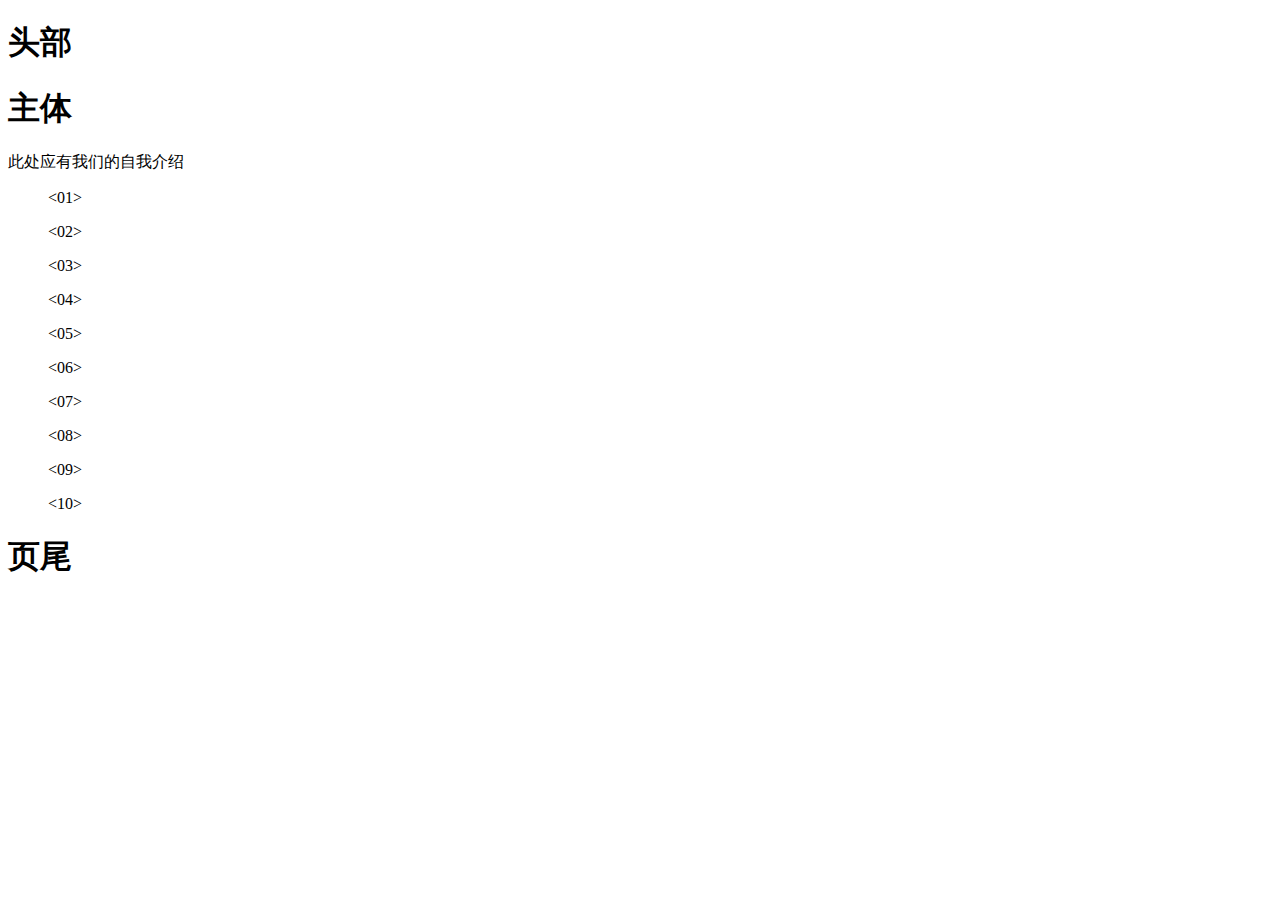
==== index.html @ 58a2b1fd "第一次更新" ====
<!DOCTYPE html>
<html lang="en">
<head>
    <meta charset="UTF-8">
    <meta name="viewport" content="width=device-width, initial-scale=1.0">
    <title>这是广西商贸高级技工学校 网络1801班 陈权 的第一个网页</title>
</head>
<body>
    <section>
        <div>
            <h1>头部</h1>
            <p></p>
        </div>
    </section>
    <section>
        <div>
            <h1>主体</h1>
            <p>此处应有我们的自我介绍</p>
            <ul id="neirong">
                <01></01>
            </ul>
            <ul id="neirong">
                <02></02>
            </ul>
            <ul id="neirong">
                <03></03>
            </ul>
            <ul id="neirong">
                <04></04>
            </ul>
            <ul id="neirong">
                <05></05>
            </ul>
            <ul id="neirong">
                <06></06>
            </ul>
            <ul id="neirong">
                <07></07>
            </ul>
            <ul id="neirong">
                <08></08>
            </ul>
            <ul id="neirong">
                <09></09>
            </ul>
            <ul id="neirong">
                <10></10>
            </ul>
        </div>
    </section>
    <section>
        <div>
            <h1>页尾</h1>
            <p></p>
        </div>
    </section>
</body>
</html>
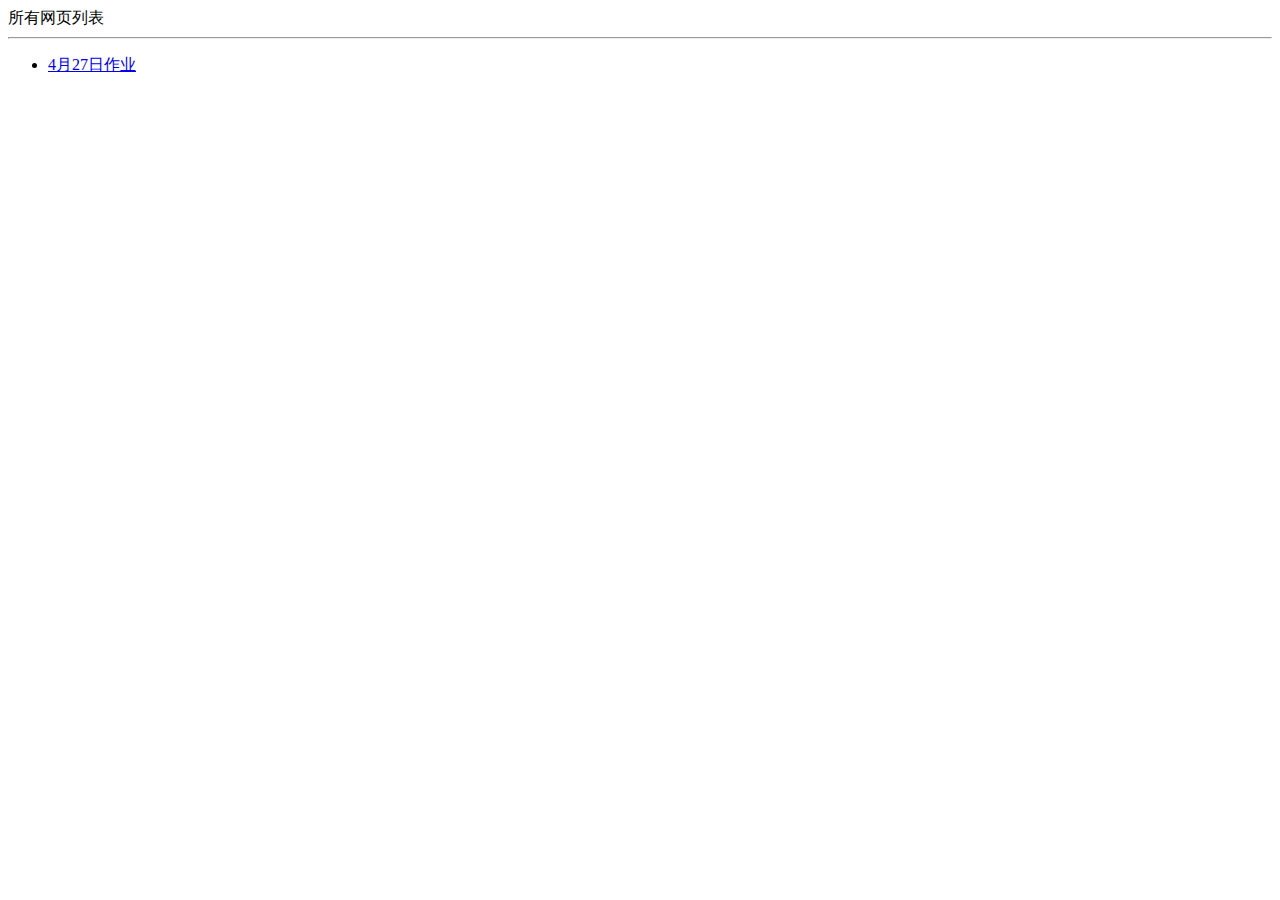
==== commit 314498ba: "更新仓库内容" ====
--- a/index.html
+++ b/index.html
@@ -3,56 +3,13 @@
 <head>
     <meta charset="UTF-8">
     <meta name="viewport" content="width=device-width, initial-scale=1.0">
-    <title>这是广西商贸高级技工学校 网络1801班 陈权 的第一个网页</title>
+    <title>陈权的网站</title>
 </head>
 <body>
-    <section>
-        <div>
-            <h1>头部</h1>
-            <p></p>
-        </div>
-    </section>
-    <section>
-        <div>
-            <h1>主体</h1>
-            <p>此处应有我们的自我介绍</p>
-            <ul id="neirong">
-                <01></01>
-            </ul>
-            <ul id="neirong">
-                <02></02>
-            </ul>
-            <ul id="neirong">
-                <03></03>
-            </ul>
-            <ul id="neirong">
-                <04></04>
-            </ul>
-            <ul id="neirong">
-                <05></05>
-            </ul>
-            <ul id="neirong">
-                <06></06>
-            </ul>
-            <ul id="neirong">
-                <07></07>
-            </ul>
-            <ul id="neirong">
-                <08></08>
-            </ul>
-            <ul id="neirong">
-                <09></09>
-            </ul>
-            <ul id="neirong">
-                <10></10>
-            </ul>
-        </div>
-    </section>
-    <section>
-        <div>
-            <h1>页尾</h1>
-            <p></p>
-        </div>
-    </section>
+    <hl>所有网页列表</hl>
+    <hr>
+    <ul>
+        <li><a href="20200427-01.html">4月27日作业</a></li>
+    </ul>
 </body>
 </html>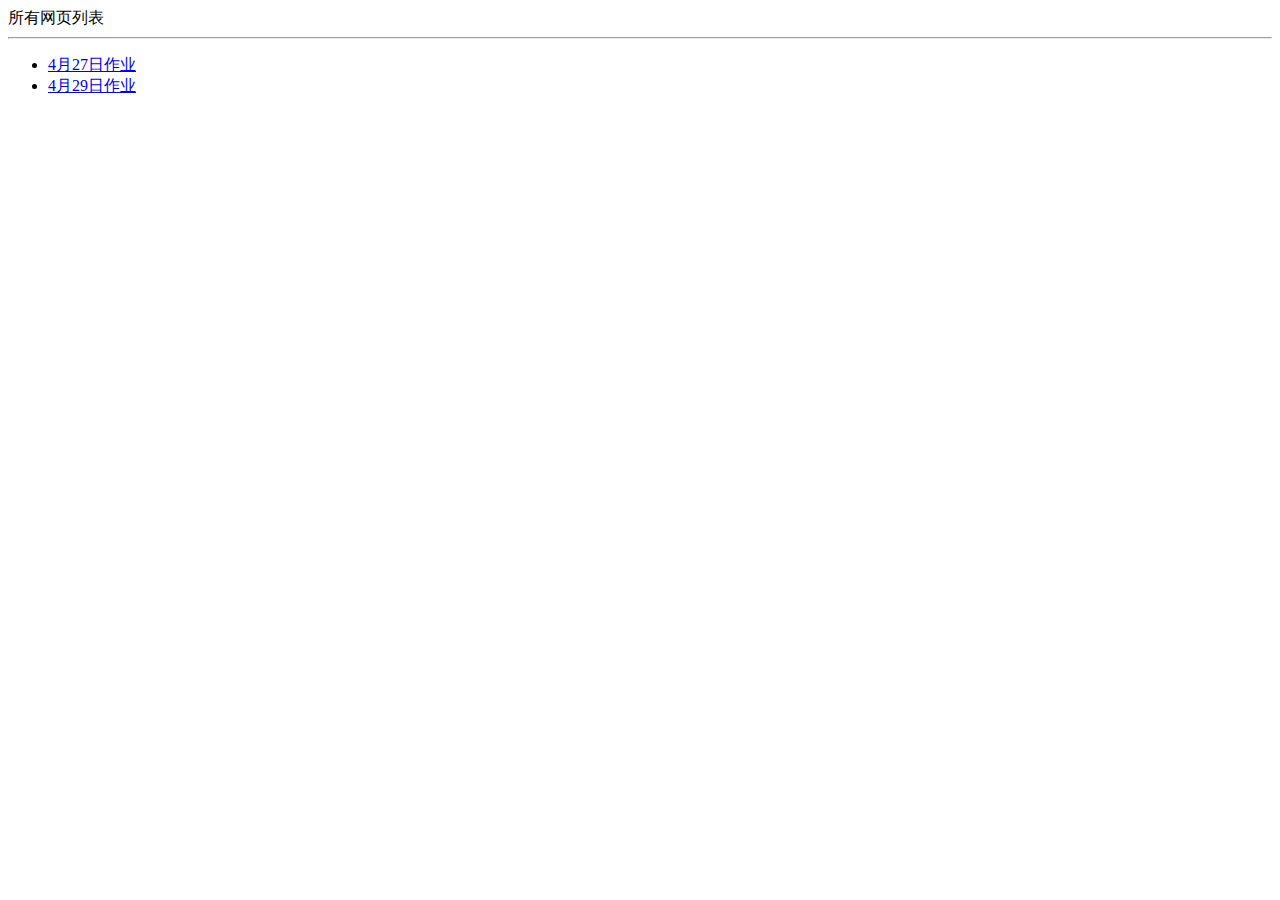
==== commit d07a83b2: "更新4月29日链接" ====
--- a/index.html
+++ b/index.html
@@ -10,6 +10,7 @@
     <hr>
     <ul>
         <li><a href="20200427-01.html">4月27日作业</a></li>
+        <li><a href="20200429-01.html">4月29日作业</a></li>
     </ul>
 </body>
-</html>+</html>
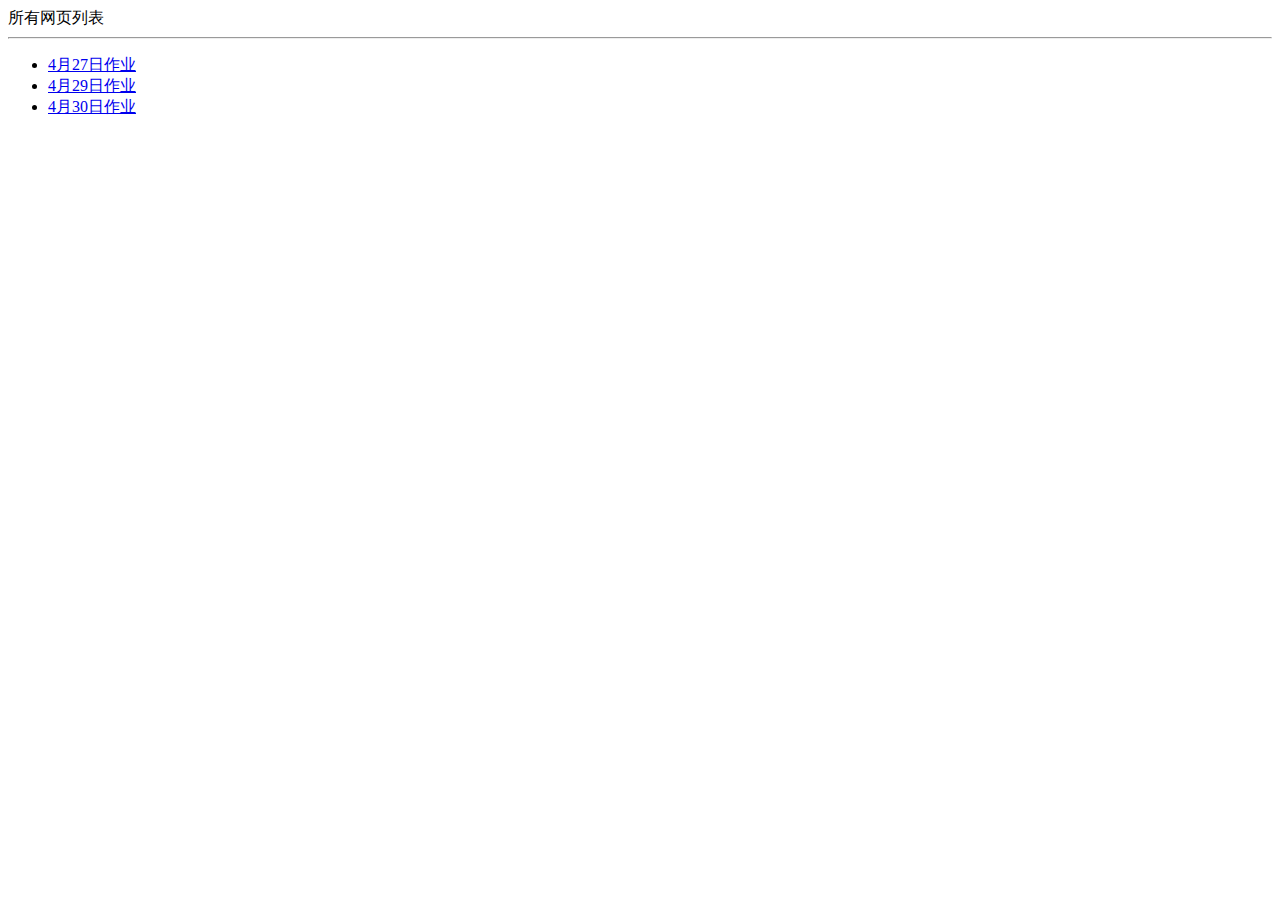
==== commit fca627d5: "更新首页链接" ====
--- a/index.html
+++ b/index.html
@@ -11,6 +11,7 @@
     <ul>
         <li><a href="20200427-01.html">4月27日作业</a></li>
         <li><a href="20200429-01.html">4月29日作业</a></li>
+        <li><a href="20200430-01.html">4月30日作业</a></li>
     </ul>
 </body>
 </html>
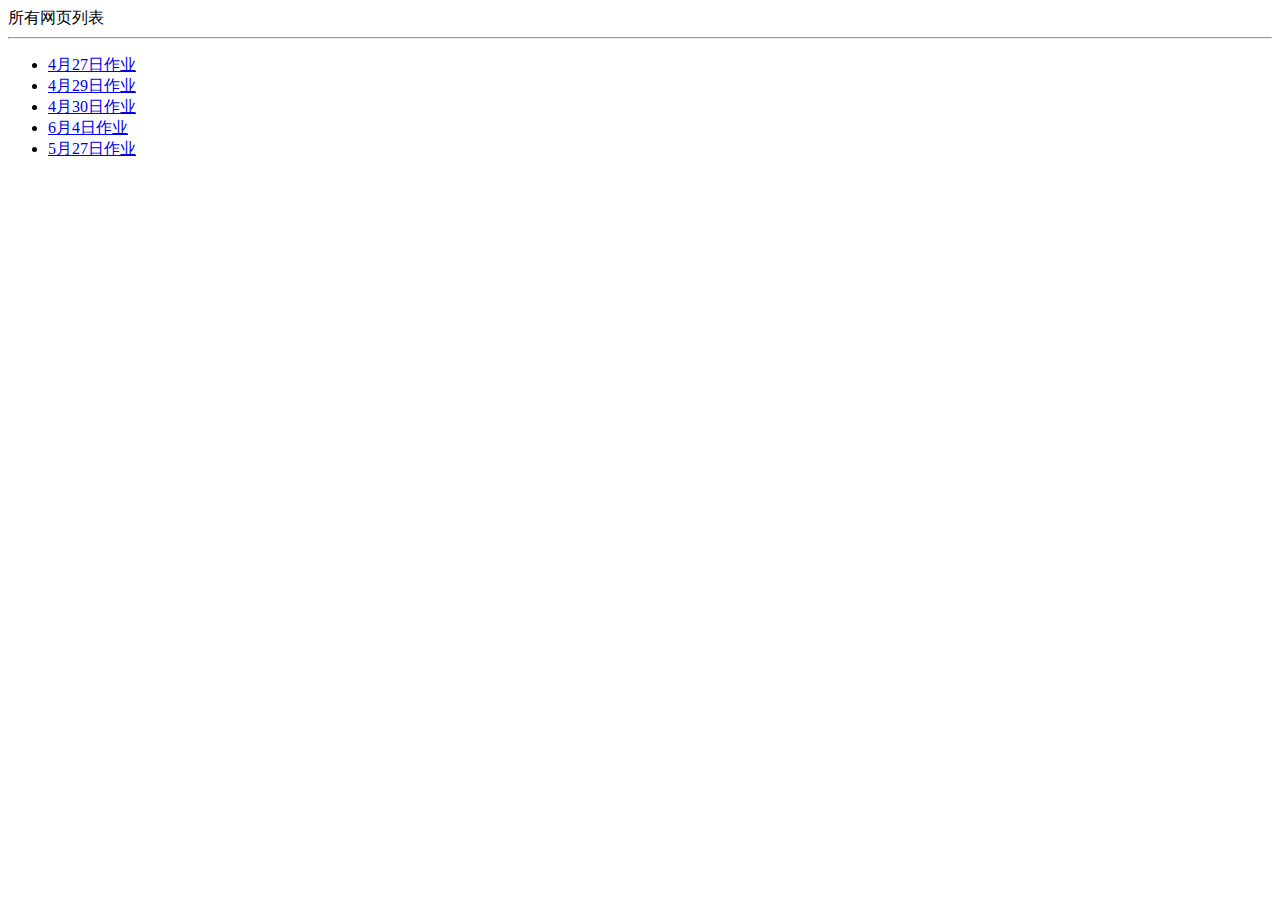
==== commit 763b83b0: "更新链接" ====
--- a/index.html
+++ b/index.html
@@ -12,6 +12,8 @@
         <li><a href="20200427-01.html">4月27日作业</a></li>
         <li><a href="20200429-01.html">4月29日作业</a></li>
         <li><a href="20200430-01.html">4月30日作业</a></li>
+        <li><a href="baidu\index.html">6月4日作业</a></li>
+        <li><a href="baidu2\index.html">5月27日作业</a></li>
     </ul>
 </body>
 </html>
